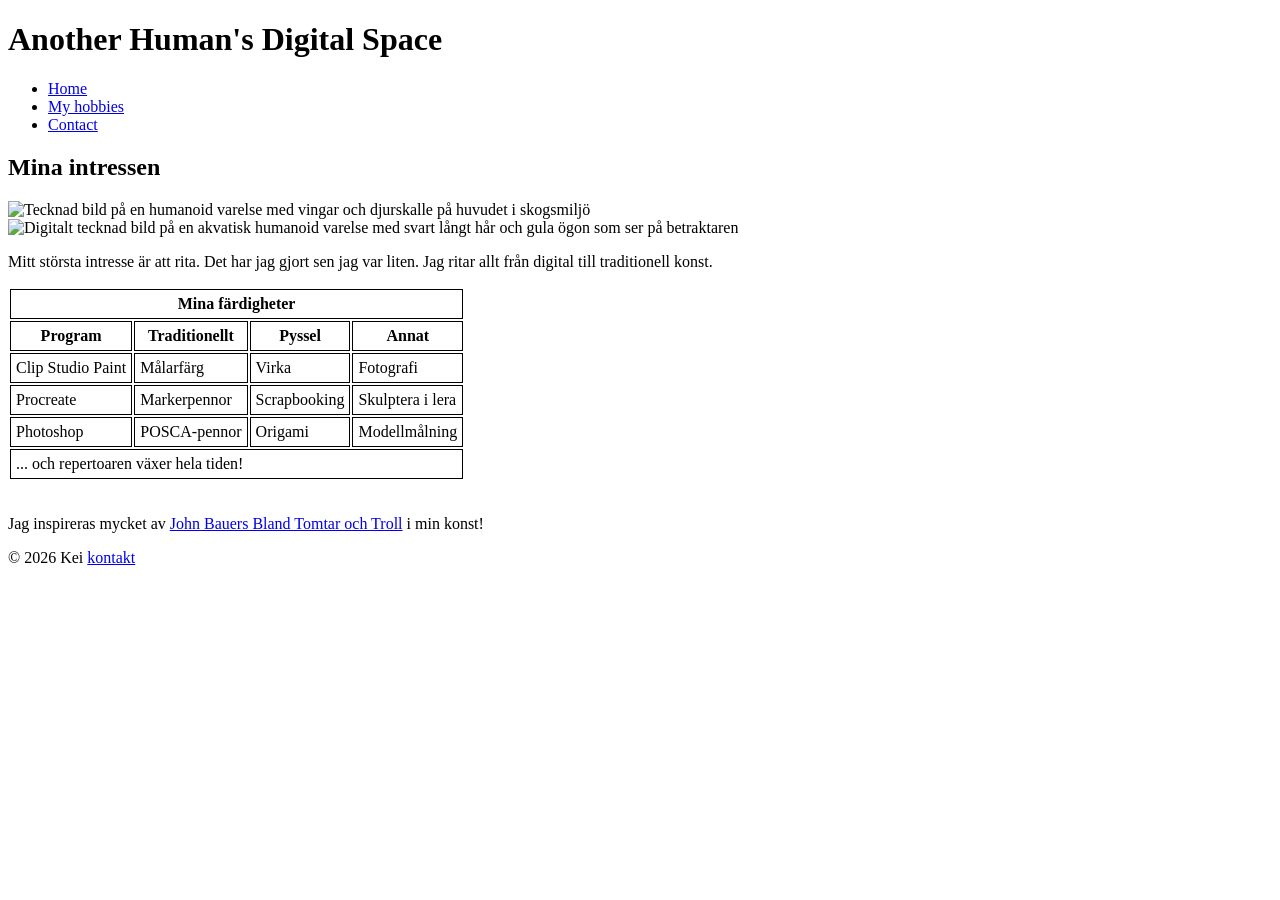
==== hobby.html @ 7553761a "Initial commit – webbplats från Laboration 1" ====
<!DOCTYPE html>

<html lang="sv">
 
<!-- HEADER och metadata -->
<head>
    <meta charset="UTF-8">
    <meta name="viewport" content="width=device-width, initial-scale=1.0">
    <title>Kei</title>

    <style>
      th, td {
  border: 1px solid black;
  padding: 5px;
}
    </style>
</head>

 <!--BODY-->
 <body>
  <header>

    <h1>Another Human's Digital Space</h1>
     
    <nav>
      <ul>
        <li><a href="index.html">Home</a></li>       <!-- Link to HOME -->
        <li><a href="hobby.html">My hobbies</a></li> <!-- Link to HOBBIES -->
        <li><a href="kontakt.html">Contact</a></li>  <!-- Link to CONTACT -->
      </ul>
     </nav>

  </header>

<!--MAIN-->
<main>
      <h2>Mina intressen</h2>
     
        <img src="https://i.postimg.cc/1t3k2Zjk/monsterwitch-Added-COLOR.png" alt="Tecknad bild på en humanoid varelse med vingar och djurskalle på huvudet i skogsmiljö" >
        <img src="https://i.postimg.cc/mk0F6fyg/Sea-Boy.png" alt="Digitalt tecknad bild på en akvatisk humanoid varelse med svart långt hår och gula ögon som ser på betraktaren">
        <br>
        <p>Mitt största intresse är att rita. Det har jag gjort sen jag var liten. Jag ritar allt från digital till traditionell konst.</p>

<!--TABELL-->
<table>
   <thead> <!--KOLUMNER-->
         <tr>
           <th colspan="4">Mina färdigheter</th>
         </tr>

         <tr>
            <th>Program</th>
            <th>Traditionellt</th>
            <th>Pyssel</th>
            <th>Annat</th>
         </tr>
   </thead>
 
   <tbody> <!--RADER-->
        <tr>
           <td>Clip Studio Paint</td>
           <td>Målarfärg</td>
           <td>Virka</td>
           <td>Fotografi</td>
        </tr>
         <tr>
           <td>Procreate</td>
           <td>Markerpennor</td>
           <td>Scrapbooking</td>
           <td>Skulptera i lera</td>
        </tr>
           <tr>
           <td>Photoshop</td>
           <td>POSCA-pennor</td>
           <td>Origami</td>
           <td>Modellmålning</td>
        </tr>
    </tbody>

    <tfoot>
        <tr>
           <td colspan="4">... och repertoaren växer hela tiden!</td>
        </tr>
    </tfoot>
</table>

<br>

<p>Jag inspireras mycket av <a href="https://sv.wikipedia.org/wiki/Bland_tomtar_och_troll" target="_blank" rel="noopener">John Bauers Bland Tomtar och Troll</a> i min konst!</p>

</main>

<footer>© 2026 Kei <a href="kontakt.html">kontakt</a></footer>
  
</body>
</html>
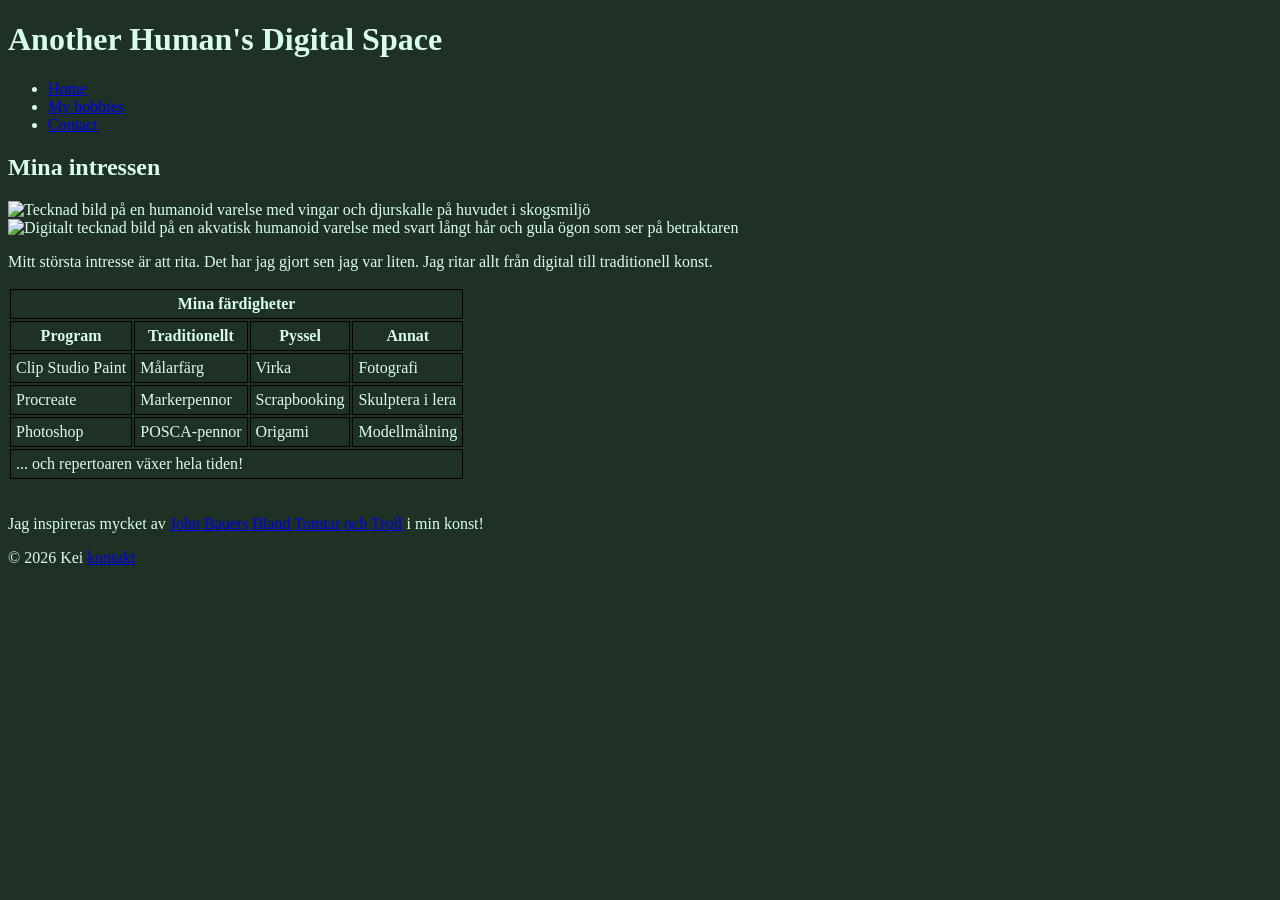
==== commit 1c74f424: "Skapat CSS-stylesheet och uppdaterat sidans design med bakgrundsfärg och typsnitt." ====
--- a/hobby.html
+++ b/hobby.html
@@ -14,6 +14,7 @@
   padding: 5px;
 }
     </style>
+    <link rel="stylesheet" href="style.css">
 </head>
 
  <!--BODY-->
--- a/style.css
+++ b/style.css
@@ -0,0 +1,5 @@
+body {
+  background-color: rgb(31, 48, 36) !important;
+   font-family: Georgia, 'Times New Roman', Times, serif;
+  color: rgb(217, 255, 236);
+}
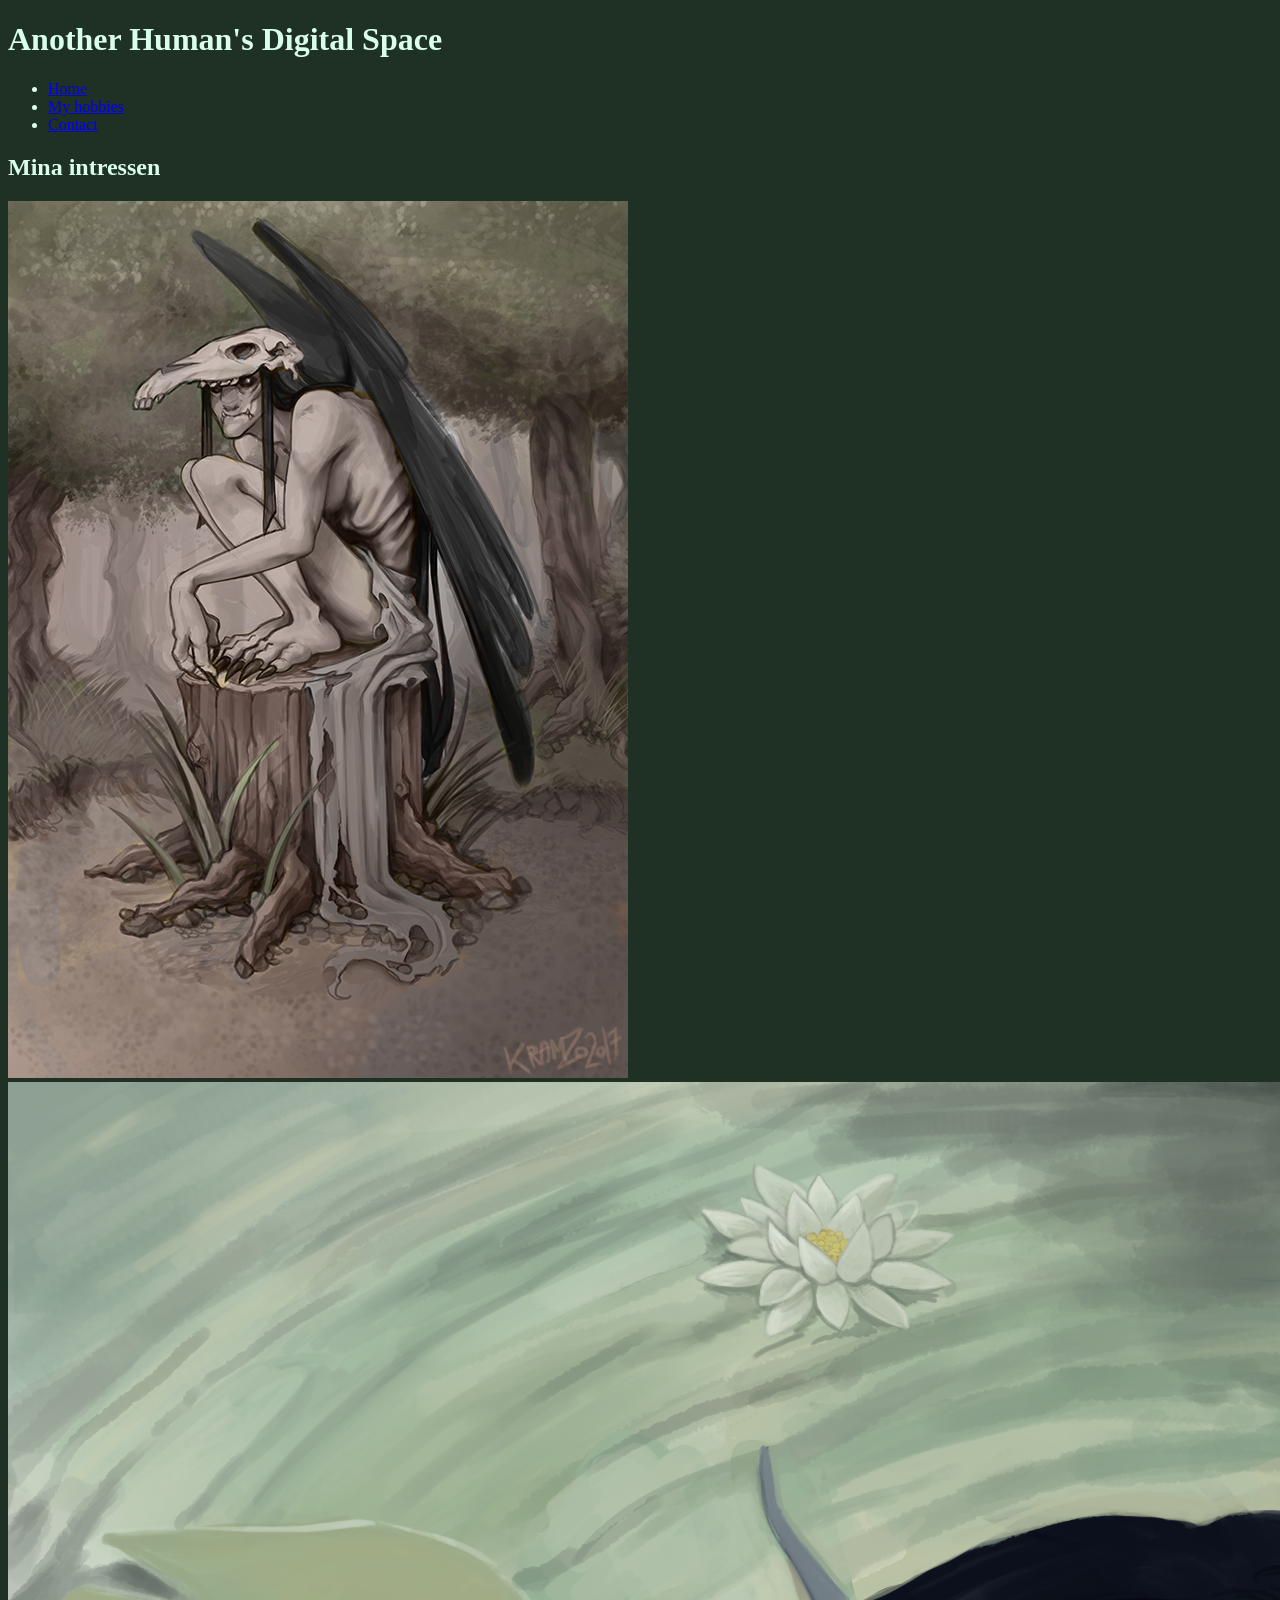
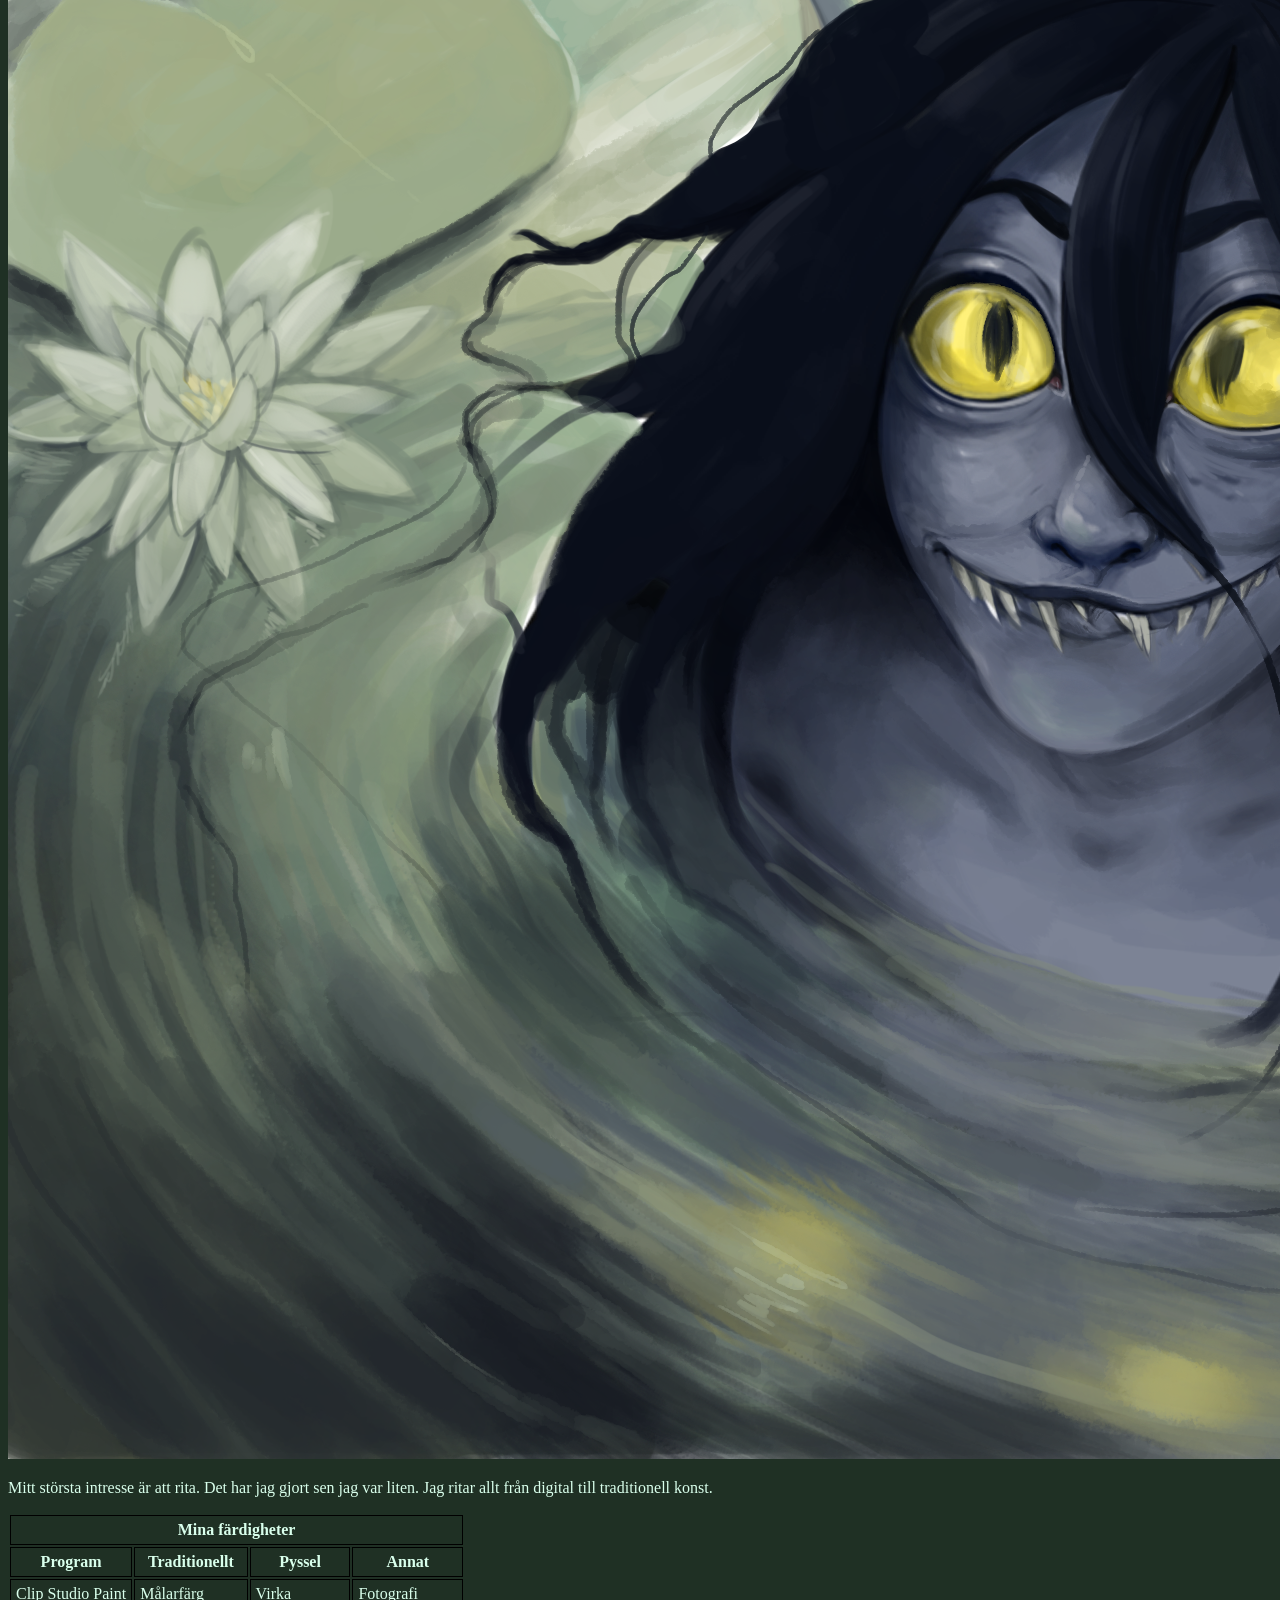
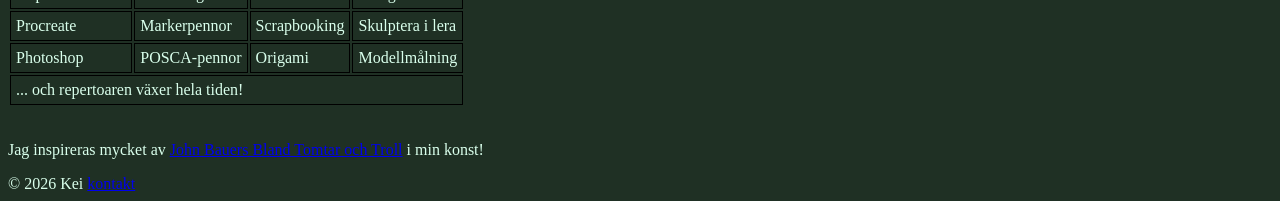
==== commit 6754b5f1: "Rättade till felaktig kod från absolut URL till relativ sökväg i master" ====
--- a/hobby.html
+++ b/hobby.html
@@ -37,8 +37,8 @@
 <main>
       <h2>Mina intressen</h2>
      
-        <img src="https://i.postimg.cc/1t3k2Zjk/monsterwitch-Added-COLOR.png" alt="Tecknad bild på en humanoid varelse med vingar och djurskalle på huvudet i skogsmiljö" >
-        <img src="https://i.postimg.cc/mk0F6fyg/Sea-Boy.png" alt="Digitalt tecknad bild på en akvatisk humanoid varelse med svart långt hår och gula ögon som ser på betraktaren">
+        <img src="images/monster-witch.png" alt="Tecknad bild på en humanoid varelse med vingar och djurskalle på huvudet i skogsmiljö" >
+        <img src="images/SeaBoy.png" alt="Digitalt tecknad bild på en akvatisk humanoid varelse med svart långt hår och gula ögon som ser på betraktaren">
         <br>
         <p>Mitt största intresse är att rita. Det har jag gjort sen jag var liten. Jag ritar allt från digital till traditionell konst.</p>
 
